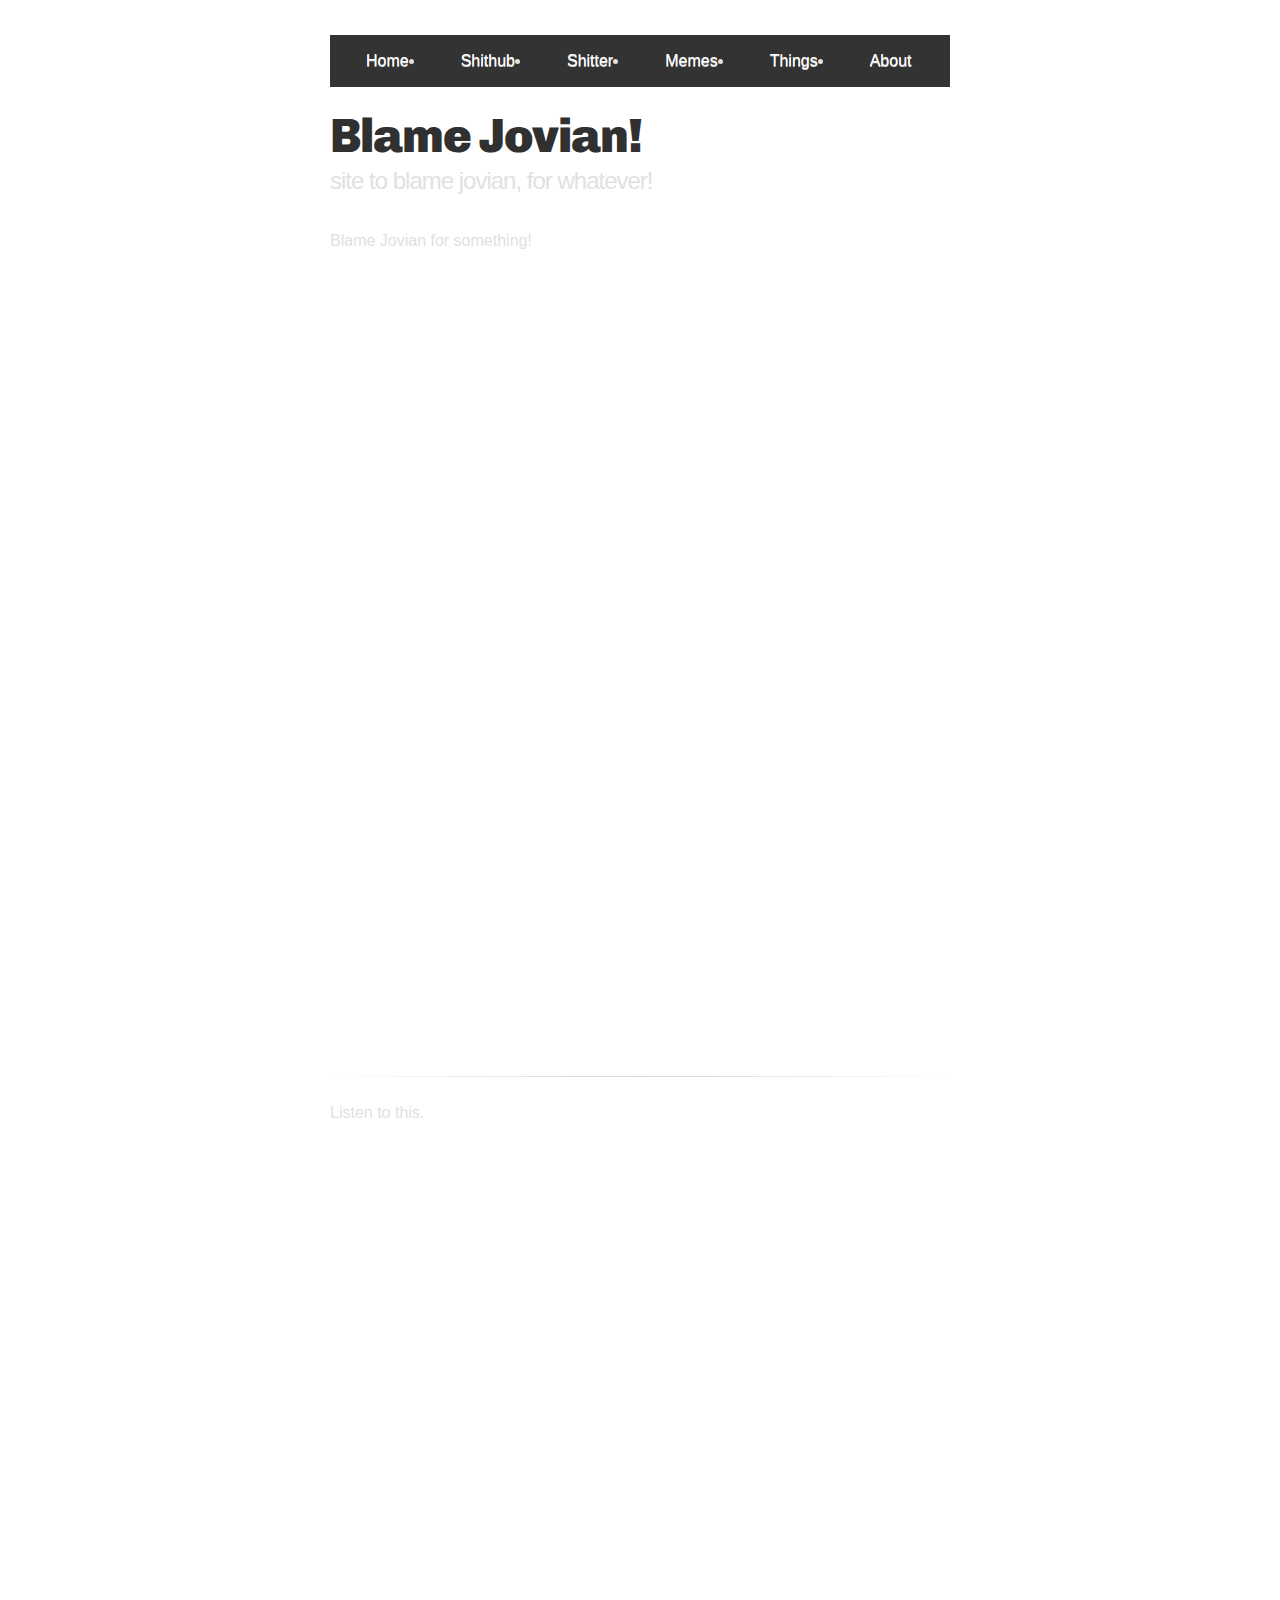
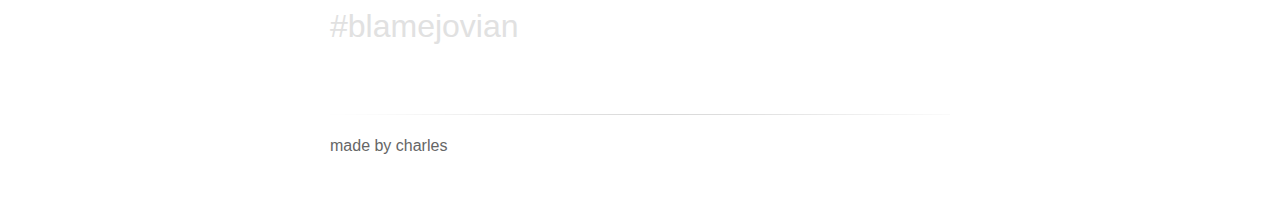
==== index.html @ f476569d "added link" ====
<!DOCTYPE html>
<html>
  <head>
    <meta name="description" content="Prepare to be diasppointed, even if you expect nothing. " />
    <link rel="icon" href="favicon.ico" />
    <style>
ul {
    list-style-type: none;
    margin: 0;
    padding: 0;
    overflow: hidden;
    background-color: #333;
    
}

li {
    float: left;
}

li a {
    display: block;
    color: white;
    text-align: center;
    padding: 14px 16px;
    text-decoration: none;
}

li a:hover:not(.active) {
    background-color: #111;
}

}
    </style>
    <meta charset='utf-8'>
    <meta http-equiv="X-UA-Compatible" content="chrome=1">
    <link href='https://fonts.googleapis.com/css?family=Chivo:900' rel='stylesheet' type='text/css'>
    <link rel="stylesheet" type="text/css" href="stylesheets/stylesheet.css" media="screen">
    <link rel="stylesheet" type="text/css" href="stylesheets/github-dark.css" media="screen">
    <link rel="stylesheet" type="text/css" href="stylesheets/print.css" media="print">
    <link rel="stylesheet" href="http://s.mlcdn.co/animate.css">
    <!--[if lt IE 9]>
    <script src="//html5shiv.googlecode.com/svn/trunk/html5.js"></script>
    <![endif]-->
    <title>Blame Jovian!</title>
  </head>

  <body>
    <div id="container">
      <div class="inner">

        <header>
        <ul>
          <li><a class="active" href="http://blamejovian.me/">Home</a></li>
          <li><a href="https://github.com/Sonvanelle">Shithub</a></li>
          <li><a href="https://twitter.com/sonvanelle">Shitter</a></li>
          <li><a href="memes.html">Memes</a></li>
          <li><a href="things.html">Things</a></li>
          <li><a href="about.html">About</a></li>
        </ul>
          <h1 class="animated zoomInDown">Blame Jovian!</h1>
          <h2 class="animated zoomInUp">site to blame jovian, for whatever!</h2>
        </header>
        

        <p class="animated infinite pulse">Blame Jovian for something!</p>
        
        <iframe src="https://docs.google.com/forms/d/1LqEECwCN9FHM-E9h4EUPndsRw1Yyhs0KAYkFTbyZgTc/viewform?embedded=true" width="500" height="780" frameborder="0" marginheight="0" marginwidth="0">Loading...</iframe>
        
        <script src="//www.powr.io/powr.js" external-type="html"></script> 
         <div class="powr-hit-counter" id="4e95fc38_1467075398"></div>

        <hr>
        <p>Listen to this.</p>
        <iframe width="100%" height="450" scrolling="no" frameborder="no" src="https://w.soundcloud.com/player/?url=https%3A//api.soundcloud.com/tracks/225063154&amp;auto_play=false&amp;hide_related=false&amp;show_comments=true&amp;show_user=true&amp;show_reposts=false&amp;visual=true"></iframe>

        <section id="main_content">
          <h1>
<a id="blamejovian" class="anchor" href="#blamejovian" aria-hidden="true"><span aria-hidden="true" class="octicon octicon-link"></span></a>#blamejovian</h1>

<p><img alt=""></p>
        </section>

        <footer>
          <div id="disqus_thread"></div>
<script>
    /**
     *  RECOMMENDED CONFIGURATION VARIABLES: EDIT AND UNCOMMENT THE SECTION BELOW TO INSERT DYNAMIC VALUES FROM YOUR PLATFORM OR CMS.
     *  LEARN WHY DEFINING THESE VARIABLES IS IMPORTANT: https://disqus.com/admin/universalcode/#configuration-variables
     */
    /*
    var disqus_config = function () {
        this.page.url = PAGE_URL;  // Replace PAGE_URL with your page's canonical URL variable
        this.page.identifier = PAGE_IDENTIFIER; // Replace PAGE_IDENTIFIER with your page's unique identifier variable
    };
    */ 
    (function() {  // DON'T EDIT BELOW THIS LINE
        var d = document, s = d.createElement('script');
        
        s.src = '//blamejovian.disqus.com/embed.js';
        
        s.setAttribute('data-timestamp', +new Date());
        (d.head || d.body).appendChild(s);
    })();
</script>
<noscript>Please enable JavaScript to view the <a href="https://disqus.com/?ref_noscript" rel="nofollow">comments powered by Disqus.</a></noscript>
          <a href="https://github.com/Sonvanelle">made by charles</a> 
        </footer>

        
      </div>
    </div>
  </body>
</html>
---- stylesheets/stylesheet.css ----
/* http://meyerweb.com/eric/tools/css/reset/
   v2.0 | 20110126
   License: none (public domain)
*/
html, body, div, span, applet, object, iframe,
h1, h2, h3, h4, h5, h6, p, blockquote, pre,
a, abbr, acronym, address, big, cite, code,
del, dfn, em, img, ins, kbd, q, s, samp,
small, strike, strong, sub, sup, tt, var,
b, u, i, center,
dl, dt, dd, ol, ul, li,
fieldset, form, label, legend,
table, caption, tbody, tfoot, thead, tr, th, td,
article, aside, canvas, details, embed,
figure, figcaption, footer, header, hgroup,
menu, nav, output, ruby, section, summary,
time, mark, audio, video {
	padding: 0;
	margin: 0;
	font: inherit;
	font-size: 100%;
	vertical-align: baseline;
	border: 0;
}
/* HTML5 display-role reset for older browsers */
article, aside, details, figcaption, figure,
footer, header, hgroup, menu, nav, section {
	display: block;
}
body {
	line-height: 1;
}
ol, ul {
	list-style: none;
}
blockquote, q {
	quotes: none;
}
blockquote:before, blockquote:after,
q:before, q:after {
	content: '';
	content: none;
}
table {
	border-spacing: 0;
	border-collapse: collapse;
}

/* LAYOUT STYLES */
body {
  font-family: 'Helvetica Neue', Helvetica, Arial, serif;
  font-size: 1em;
  line-height: 1.5;
  color: #e1e1e1;
  text-shadow: 0 1px 0 rgba(255, 255, 255, 0.8);
  background-image: url(http://i.imgur.com/GGXD0OR.jpg);
}

a {
  color: #d5000d;
}
a:hover {
  color: #c5000c;
}

header {
  padding-top: 35px;
  padding-bottom: 25px;
}

header h1 {
  font-family: 'Chivo', 'Helvetica Neue', Helvetica, Arial, serif;
  font-size: 48px; font-weight: 900;
  line-height: 1.2;
  color: #303030;
  letter-spacing: -1px;
}

header h2 {
  font-size: 24px;
  font-weight: normal;
  line-height: 1.3;
  color: #e1e1e1;
  letter-spacing: -1px;
}

#container {
  min-height: 1800px;
  min-width: 250px;
  background-image: url(http://wallpapersonthe.net/wallpapers/b/3840x2160/3840x2160-digital_art_pixel_art_moon_video_games_superbrothers_sword_amp_sorcery_ep-20833.png);
}

.inner {
  width: 620px;
  margin: 0 auto;
}

#container .inner img {
  max-width: 70%;
}

#downloads {
  margin-bottom: 40px;
}

a.button {
  display: block;
  float: left;
  width: 179px;
  padding: 12px 8px 12px 8px;
  margin-right: 14px;
  font-size: 15px;
  font-weight: bold;
  line-height: 25px;
  color: #303030;
  background: #fdfdfd; /* Old browsers */
  background: -moz-linear-gradient(top,  #fdfdfd 0%, #f2f2f2 100%); /* FF3.6+ */
  background: -webkit-gradient(linear, left top, left bottom, color-stop(0%,#fdfdfd), color-stop(100%,#f2f2f2)); /* Chrome,Safari4+ */
  background: -webkit-linear-gradient(top,  #fdfdfd 0%,#f2f2f2 100%); /* Chrome10+,Safari5.1+ */
  background: -o-linear-gradient(top,  #fdfdfd 0%,#f2f2f2 100%); /* Opera 11.10+ */
  background: -ms-linear-gradient(top,  #fdfdfd 0%,#f2f2f2 100%); /* IE10+ */
  background: linear-gradient(top,  #fdfdfd 0%,#f2f2f2 100%); /* W3C */
  filter: progid:DXImageTransform.Microsoft.gradient( startColorstr='#fdfdfd', endColorstr='#f2f2f2',GradientType=0 ); /* IE6-9 */
  border-top: solid 1px #cbcbcb;
  border-right: solid 1px #b7b7b7;
  border-bottom: solid 1px #b3b3b3;
  border-left: solid 1px #b7b7b7;
  border-radius: 30px;
  -webkit-box-shadow: 10px 10px 5px #888;
  -moz-box-shadow: 10px 10px 5px #888;
  box-shadow: 0px 1px 5px #e8e8e8;
  -moz-border-radius: 30px;
  -webkit-border-radius: 30px;
}
a.button:hover {
  background: #fafafa; /* Old browsers */
  background: -moz-linear-gradient(top,  #fdfdfd 0%, #f6f6f6 100%); /* FF3.6+ */
  background: -webkit-gradient(linear, left top, left bottom, color-stop(0%,#fdfdfd), color-stop(100%,#f6f6f6)); /* Chrome,Safari4+ */
  background: -webkit-linear-gradient(top,  #fdfdfd 0%,#f6f6f6 100%); /* Chrome10+,Safari5.1+ */
  background: -o-linear-gradient(top,  #fdfdfd 0%,#f6f6f6 100%); /* Opera 11.10+ */
  background: -ms-linear-gradient(top,  #fdfdfd 0%,#f6f6f6 100%); /* IE10+ */
  background: linear-gradient(top,  #fdfdfd 0%,#f6f6f6, 100%); /* W3C */
  filter: progid:DXImageTransform.Microsoft.gradient( startColorstr='#fdfdfd', endColorstr='#f6f6f6',GradientType=0 ); /* IE6-9 */
  border-top: solid 1px #b7b7b7;
  border-right: solid 1px #b3b3b3;
  border-bottom: solid 1px #b3b3b3;
  border-left: solid 1px #b3b3b3;
}

a.button span {
  display: block;
  height: 23px;
  padding-left: 50px;
}

#download-zip span {
  background: transparent url(../images/zip-icon.png) 12px 50% no-repeat;
}
#download-tar-gz span {
  background: transparent url(../images/tar-gz-icon.png) 12px 50% no-repeat;
}
#view-on-github span {
  background: transparent url(../images/octocat-icon.png) 12px 50% no-repeat;
}
#view-on-github {
  margin-right: 0;
}

code, pre {
  margin-bottom: 30px;
  font-family: Monaco, "Bitstream Vera Sans Mono", "Lucida Console", Terminal;
  font-size: 14px;
  color: #222;
}

code {
  padding: 0 3px;
  background-color: #f2f2f2;
  border: solid 1px #ddd;
}

pre {
  padding: 20px;
  overflow: auto;
  color: #f2f2f2;
  text-shadow: none;
  background: #303030;
}
pre code {
  padding: 0;
  color: #f2f2f2;
  background-color: #303030;
  border: none;
}

ul, ol, dl {
  margin-bottom: 20px;
}


/* COMMON STYLES */

hr {
  height: 1px;
  padding-bottom: 1em;
  margin-top: 1em;
  line-height: 1px;
  background: transparent url('../images/hr.png') 50% 0 no-repeat;
  border: none;
}

strong {
  font-weight: bold;
}

em {
  font-style: italic;
}

table {
  width: 100%;
  border: 1px solid #ebebeb;
}

th {
  font-weight: 500;
}

td {
  font-weight: 300;
  text-align: center;
  border: 1px solid #ebebeb;
}

form {
  padding: 20px;
  background: #f2f2f2;

}


/* GENERAL ELEMENT TYPE STYLES */

h1 {
  font-size: 32px;
  color: e1e1e1;
}

h2 {
  margin-bottom: 8px;
  font-size: 22px;
  font-weight: bold;
  color: #c4c4c4;
}

h3 {
  margin-bottom: 8px;
  font-size: 18px;
  font-weight: bold;
  color: #d5000d;
}

h4 {
  font-size: 16px;
  font-weight: bold;
  color: #303030;
}

h5 {
  font-size: 1em;
  color: #303030;
}

h6 {
  font-size: .8em;
  color: #303030;
}

p {
  margin-bottom: 20px;
  font-weight: 300;
}

a {
  text-decoration: none;
}

p a {
  font-weight: 400;
}

blockquote {
  padding: 0 0 0 30px;
  margin-bottom: 20px;
  font-size: 1.6em;
  border-left: 10px solid #e9e9e9;
}

ul li {
  list-style-position: inside;
  list-style: disc;
  padding-left: 20px;
}

ol li {
  list-style-position: inside;
  list-style: decimal;
  padding-left: 3px;
}

dl dt {
  color: #303030;
}

footer {
  padding-top: 20px;
  padding-bottom: 30px;
  margin-top: 40px;
  font-size: 16px;
  color: #ffffff;
  background: transparent url('../images/hr.png') 0 0 no-repeat;
}

footer a {
  color: #666;
}
footer a:hover {
  color: #444;
}

/* MISC */
.clearfix:after {
  display: block;
  height: 0;
  clear: both;
  visibility: hidden;
  content: '.';
}

.clearfix {display: inline-block;}
* html .clearfix {height: 1%;}
.clearfix {display: block;}

/* #Media Queries
================================================== */

/* Smaller than standard 960 (devices and browsers) */
@media only screen and (max-width: 959px) { }

/* Tablet Portrait size to standard 960 (devices and browsers) */
@media only screen and (min-width: 768px) and (max-width: 959px) { }

/* All Mobile Sizes (devices and browser) */
@media only screen and (max-width: 767px) {
  header {
    padding-top: 10px;
    padding-bottom: 10px;
  }
  #downloads {
    margin-bottom: 25px;
  }
  #download-zip, #download-tar-gz {
    display: none;
  }
  .inner {
    width: 94%;
    margin: 0 auto;
  }
}

/* Mobile Landscape Size to Tablet Portrait (devices and browsers) */
@media only screen and (min-width: 480px) and (max-width: 767px) { }

/* Mobile Portrait Size to Mobile Landscape Size (devices and browsers) */
@media only screen and (max-width: 479px) { }
---- stylesheets/github-dark.css ----
/*
The MIT License (MIT)

Copyright (c) 2015 GitHub, Inc.

Permission is hereby granted, free of charge, to any person obtaining a copy
of this software and associated documentation files (the "Software"), to deal
in the Software without restriction, including without limitation the rights
to use, copy, modify, merge, publish, distribute, sublicense, and/or sell
copies of the Software, and to permit persons to whom the Software is
furnished to do so, subject to the following conditions:

The above copyright notice and this permission notice shall be included in all
copies or substantial portions of the Software.

THE SOFTWARE IS PROVIDED "AS IS", WITHOUT WARRANTY OF ANY KIND, EXPRESS OR
IMPLIED, INCLUDING BUT NOT LIMITED TO THE WARRANTIES OF MERCHANTABILITY,
FITNESS FOR A PARTICULAR PURPOSE AND NONINFRINGEMENT. IN NO EVENT SHALL THE
AUTHORS OR COPYRIGHT HOLDERS BE LIABLE FOR ANY CLAIM, DAMAGES OR OTHER
LIABILITY, WHETHER IN AN ACTION OF CONTRACT, TORT OR OTHERWISE, ARISING FROM,
OUT OF OR IN CONNECTION WITH THE SOFTWARE OR THE USE OR OTHER DEALINGS IN THE
SOFTWARE.

*/

.pl-c /* comment */ {
  color: #969896;
}

.pl-c1      /* constant, markup.raw, meta.diff.header, meta.module-reference, meta.property-name, support, support.constant, support.variable, variable.other.constant */,
.pl-s .pl-v /* string variable */ {
  color: #0099cd;
}

.pl-e  /* entity */,
.pl-en /* entity.name */ {
  color: #9774cb;
}

.pl-s .pl-s1 /* string source */,
.pl-smi      /* storage.modifier.import, storage.modifier.package, storage.type.java, variable.other, variable.parameter.function */ {
  color: #ddd;
}

.pl-ent /* entity.name.tag */ {
  color: #7bcc72;
}

.pl-k /* keyword, storage, storage.type */ {
  color: #cc2372;
}

.pl-pds              /* punctuation.definition.string, string.regexp.character-class */,
.pl-s                /* string */,
.pl-s .pl-pse .pl-s1 /* string punctuation.section.embedded source */,
.pl-sr               /* string.regexp */,
.pl-sr .pl-cce       /* string.regexp constant.character.escape */,
.pl-sr .pl-sra       /* string.regexp string.regexp.arbitrary-repitition */,
.pl-sr .pl-sre       /* string.regexp source.ruby.embedded */ {
  color: #3c66e2;
}

.pl-v /* variable */ {
  color: #fb8764;
}

.pl-id /* invalid.deprecated */ {
  color: #e63525;
}

.pl-ii /* invalid.illegal */ {
  background-color: #e63525;
  color: #f8f8f8;
}

.pl-sr .pl-cce /* string.regexp constant.character.escape */ {
  color: #7bcc72;
  font-weight: bold;
}

.pl-ml /* markup.list */ {
  color: #c26b2b;
}

.pl-mh        /* markup.heading */,
.pl-mh .pl-en /* markup.heading entity.name */,
.pl-ms        /* meta.separator */ {
  color: #264ec5;
  font-weight: bold;
}

.pl-mq /* markup.quote */ {
  color: #00acac;
}

.pl-mi /* markup.italic */ {
  color: #ddd;
  font-style: italic;
}

.pl-mb /* markup.bold */ {
  color: #ddd;
  font-weight: bold;
}

.pl-md /* markup.deleted, meta.diff.header.from-file */ {
  background-color: #ffecec;
  color: #bd2c00;
}

.pl-mi1 /* markup.inserted, meta.diff.header.to-file */ {
  background-color: #eaffea;
  color: #55a532;
}

.pl-mdr /* meta.diff.range */ {
  color: #9774cb;
  font-weight: bold;
}

.pl-mo /* meta.output */ {
  color: #264ec5;
}
---- stylesheets/print.css ----
html, body, div, span, applet, object, iframe,
h1, h2, h3, h4, h5, h6, p, blockquote, pre,
a, abbr, acronym, address, big, cite, code,
del, dfn, em, img, ins, kbd, q, s, samp,
small, strike, strong, sub, sup, tt, var,
b, u, i, center,
dl, dt, dd, ol, ul, li,
fieldset, form, label, legend,
table, caption, tbody, tfoot, thead, tr, th, td,
article, aside, canvas, details, embed,
figure, figcaption, footer, header, hgroup,
menu, nav, output, ruby, section, summary,
time, mark, audio, video {
  padding: 0;
  margin: 0;
  font: inherit;
  font-size: 100%;
  vertical-align: baseline;
  border: 0;
}
/* HTML5 display-role reset for older browsers */
article, aside, details, figcaption, figure,
footer, header, hgroup, menu, nav, section {
  display: block;
}
body {
  line-height: 1;
}
ol, ul {
  list-style: none;
}
blockquote, q {
  quotes: none;
}
blockquote:before, blockquote:after,
q:before, q:after {
  content: '';
  content: none;
}
table {
  border-spacing: 0;
  border-collapse: collapse;
}
body {
  font-family: 'Helvetica Neue', Helvetica, Arial, serif;
  font-size: 13px;
  line-height: 1.5;
  color: #000;
}

a {
  font-weight: bold;
  color: #d5000d;
}

header {
  padding-top: 35px;
  padding-bottom: 10px;
}

header h1 {
  font-size: 48px;
  font-weight: bold;
  line-height: 1.2;
  color: #303030;
  letter-spacing: -1px;
}

header h2 {
  font-size: 24px;
  font-weight: normal;
  line-height: 1.3;
  color: #aaa;
  letter-spacing: -1px;
}
#downloads {
  display: none;
}
#main_content {
  padding-top: 20px;
}

code, pre {
  margin-bottom: 30px;
  font-family: Monaco, "Bitstream Vera Sans Mono", "Lucida Console", Terminal;
  font-size: 12px;
  color: #222;
}

code {
  padding: 0 3px;
}

pre {
  padding: 20px;
  overflow: auto;
  border: solid 1px #ddd;
}
pre code {
  padding: 0;
}

ul, ol, dl {
  margin-bottom: 20px;
}


/* COMMON STYLES */

table {
  width: 100%;
  border: 1px solid #ebebeb;
}

th {
  font-weight: 500;
}

td {
  font-weight: 300;
  text-align: center;
  border: 1px solid #ebebeb;
}

form {
  padding: 20px;
  background: #f2f2f2;

}


/* GENERAL ELEMENT TYPE STYLES */

h1 {
  font-size: 2.8em;
}

h2 {
  margin-bottom: 8px;
  font-size: 22px;
  font-weight: bold;
  color: #303030;
}

h3 {
  margin-bottom: 8px;
  font-size: 18px;
  font-weight: bold;
  color: #d5000d;
}

h4 {
  font-size: 16px;
  font-weight: bold;
  color: #303030;
}

h5 {
  font-size: 1em;
  color: #303030;
}

h6 {
  font-size: .8em;
  color: #303030;
}

p {
  margin-bottom: 20px;
  font-weight: 300;
}

a {
  text-decoration: none;
}

p a {
  font-weight: 400;
}

blockquote {
  padding: 0 0 0 30px;
  margin-bottom: 20px;
  font-size: 1.6em;
  border-left: 10px solid #e9e9e9;
}

ul li {
  list-style-position: inside;
  list-style: disc;
  padding-left: 20px;
}

ol li {
  list-style-position: inside;
  list-style: decimal;
  padding-left: 3px;
}

dl dd {
  font-style: italic;
  font-weight: 100;
}

footer {
  padding-top: 20px;
  padding-bottom: 30px;
  margin-top: 40px;
  font-size: 13px;
  color: #aaa;
}

footer a {
  color: #666;
}

/* MISC */
.clearfix:after {
  display: block;
  height: 0;
  clear: both;
  visibility: hidden;
  content: '.';
}

.clearfix {display: inline-block;}
* html .clearfix {height: 1%;}
.clearfix {display: block;}
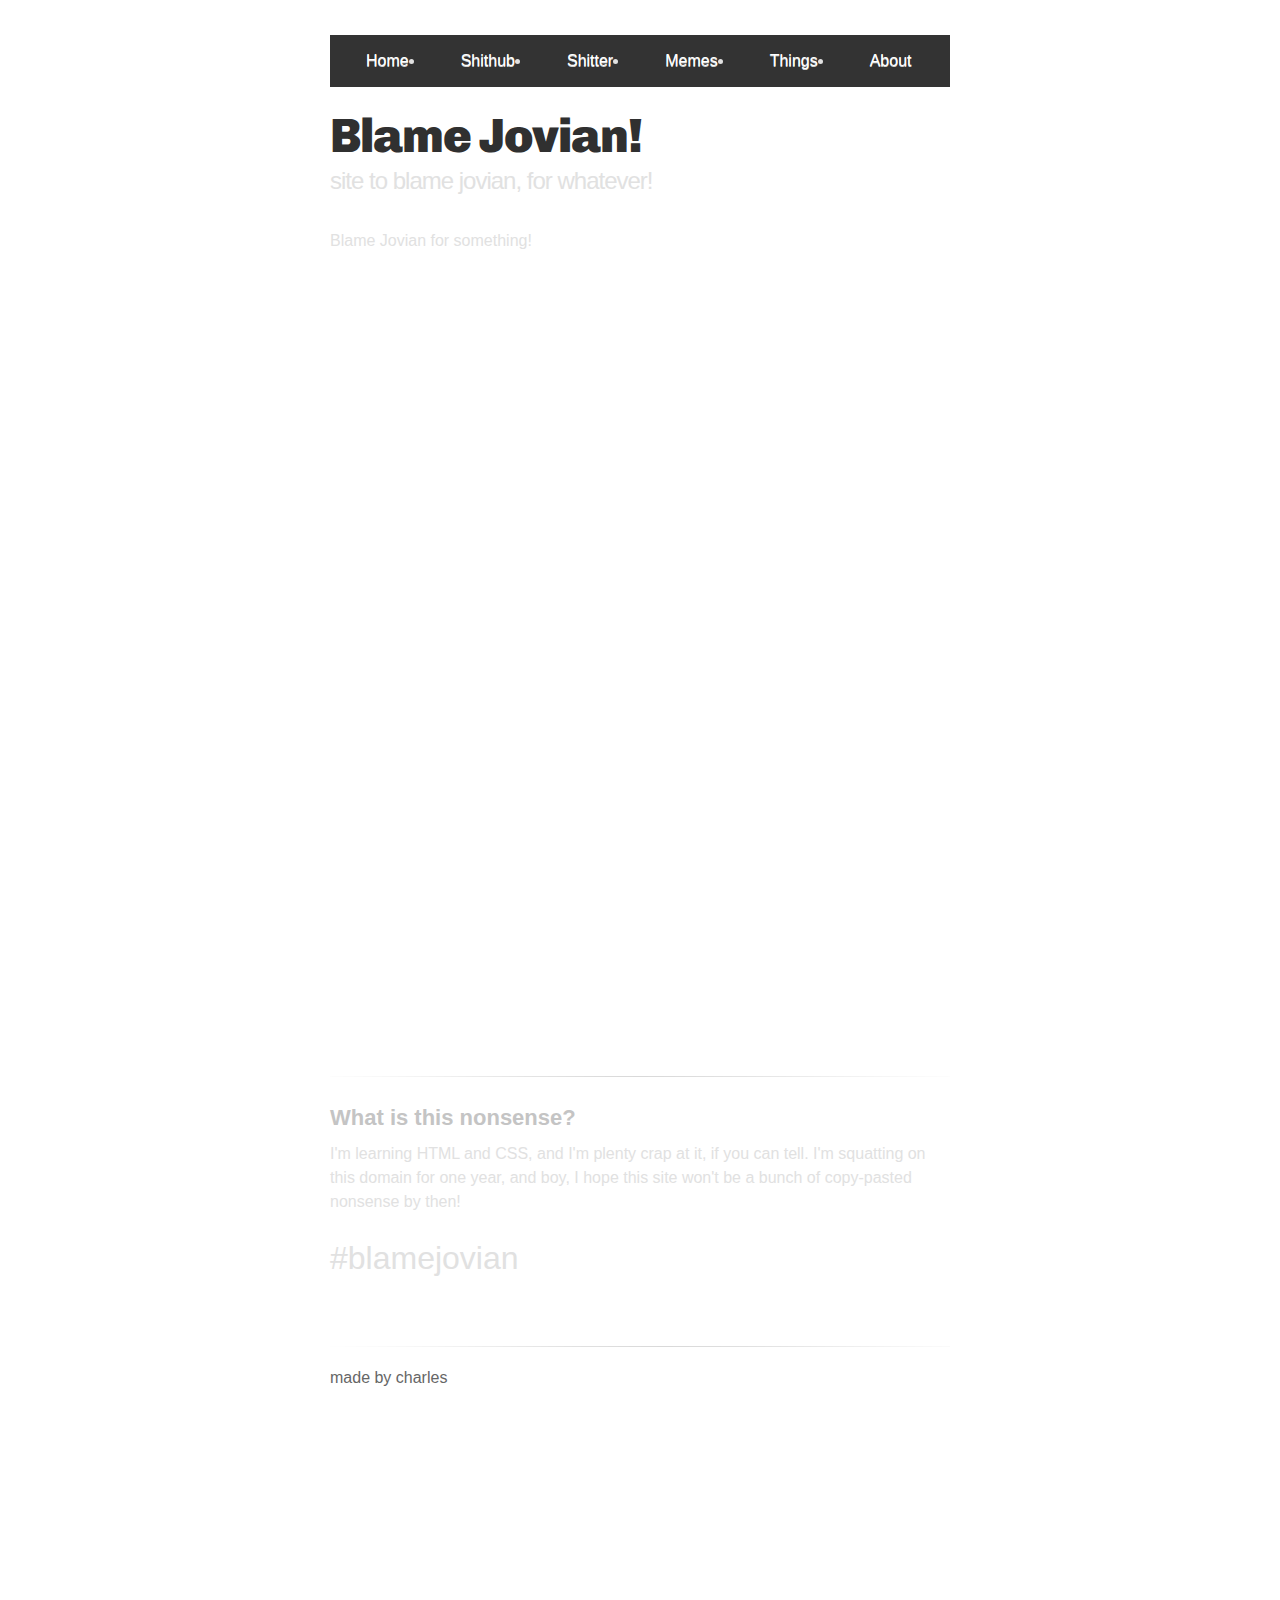
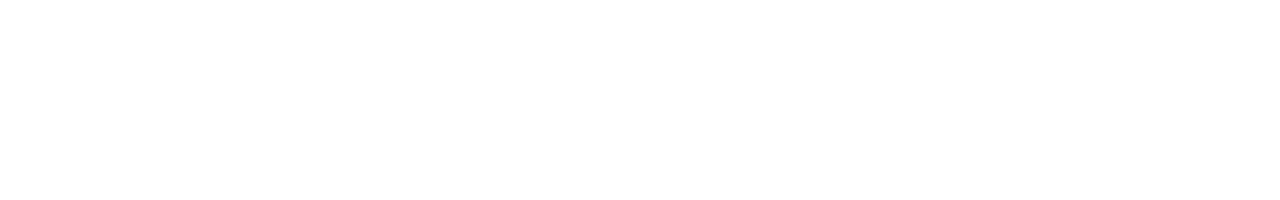
==== commit ed3a17d7: "added description" ====
--- a/index.html
+++ b/index.html
@@ -70,8 +70,10 @@
          <div class="powr-hit-counter" id="4e95fc38_1467075398"></div>
 
         <hr>
-        <p>Listen to this.</p>
-        <iframe width="100%" height="450" scrolling="no" frameborder="no" src="https://w.soundcloud.com/player/?url=https%3A//api.soundcloud.com/tracks/225063154&amp;auto_play=false&amp;hide_related=false&amp;show_comments=true&amp;show_user=true&amp;show_reposts=false&amp;visual=true"></iframe>
+        <h2>What is this nonsense?</h2>
+        <p>I'm learning HTML and CSS, and I'm plenty crap at it, if you can tell. I'm squatting on this domain for one year,
+        and boy, I hope this site won't be a bunch of copy-pasted nonsense by then!</p>
+        
 
         <section id="main_content">
           <h1>
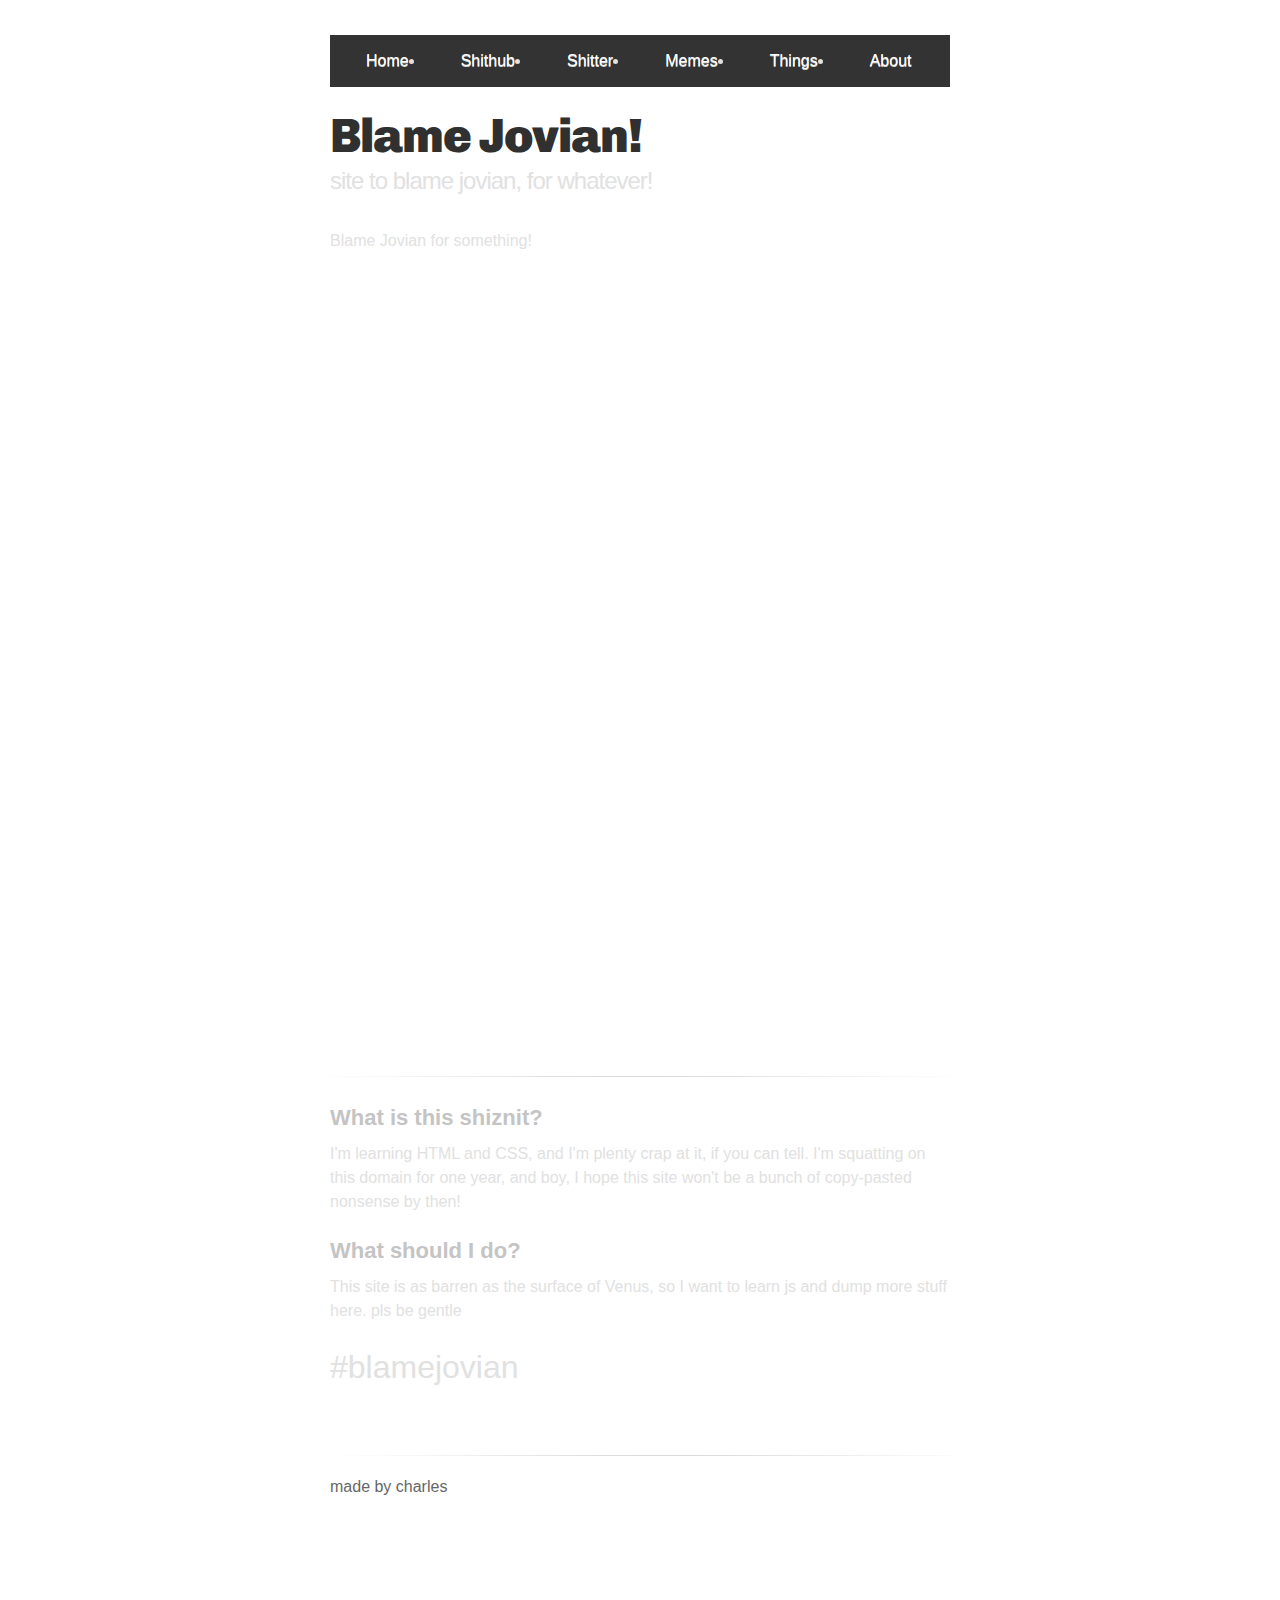
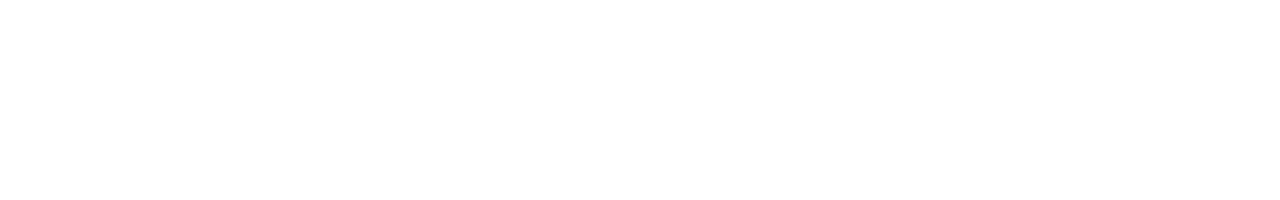
==== commit 48ef8d16: "Update index.html" ====
--- a/index.html
+++ b/index.html
@@ -2,7 +2,7 @@
 <html>
   <head>
     <meta name="description" content="Prepare to be diasppointed, even if you expect nothing. " />
-    <link rel="icon" href="favicon.ico" />
+    <link rel="icon" href="favicon(1).ico" />
     <style>
 ul {
     list-style-type: none;
@@ -70,10 +70,12 @@
          <div class="powr-hit-counter" id="4e95fc38_1467075398"></div>
 
         <hr>
-        <h2>What is this nonsense?</h2>
+        <h2>What is this shiznit?</h2>
         <p>I'm learning HTML and CSS, and I'm plenty crap at it, if you can tell. I'm squatting on this domain for one year,
         and boy, I hope this site won't be a bunch of copy-pasted nonsense by then!</p>
         
+        <h2>What should I do?</h2>
+        <p>This site is as barren as the surface of Venus, so I want to learn js and dump more stuff here. pls be gentle</p>
 
         <section id="main_content">
           <h1>
--- a/stylesheets/stylesheet.css
+++ b/stylesheets/stylesheet.css
@@ -54,6 +54,7 @@
   color: #e1e1e1;
   text-shadow: 0 1px 0 rgba(255, 255, 255, 0.8);
   background-image: url(http://i.imgur.com/GGXD0OR.jpg);
+  background-attachment: fixed;
 }
 
 a {
@@ -88,6 +89,7 @@
   min-height: 1800px;
   min-width: 250px;
   background-image: url(http://wallpapersonthe.net/wallpapers/b/3840x2160/3840x2160-digital_art_pixel_art_moon_video_games_superbrothers_sword_amp_sorcery_ep-20833.png);
+  background-attachment: fixed;
 }
 
 .inner {
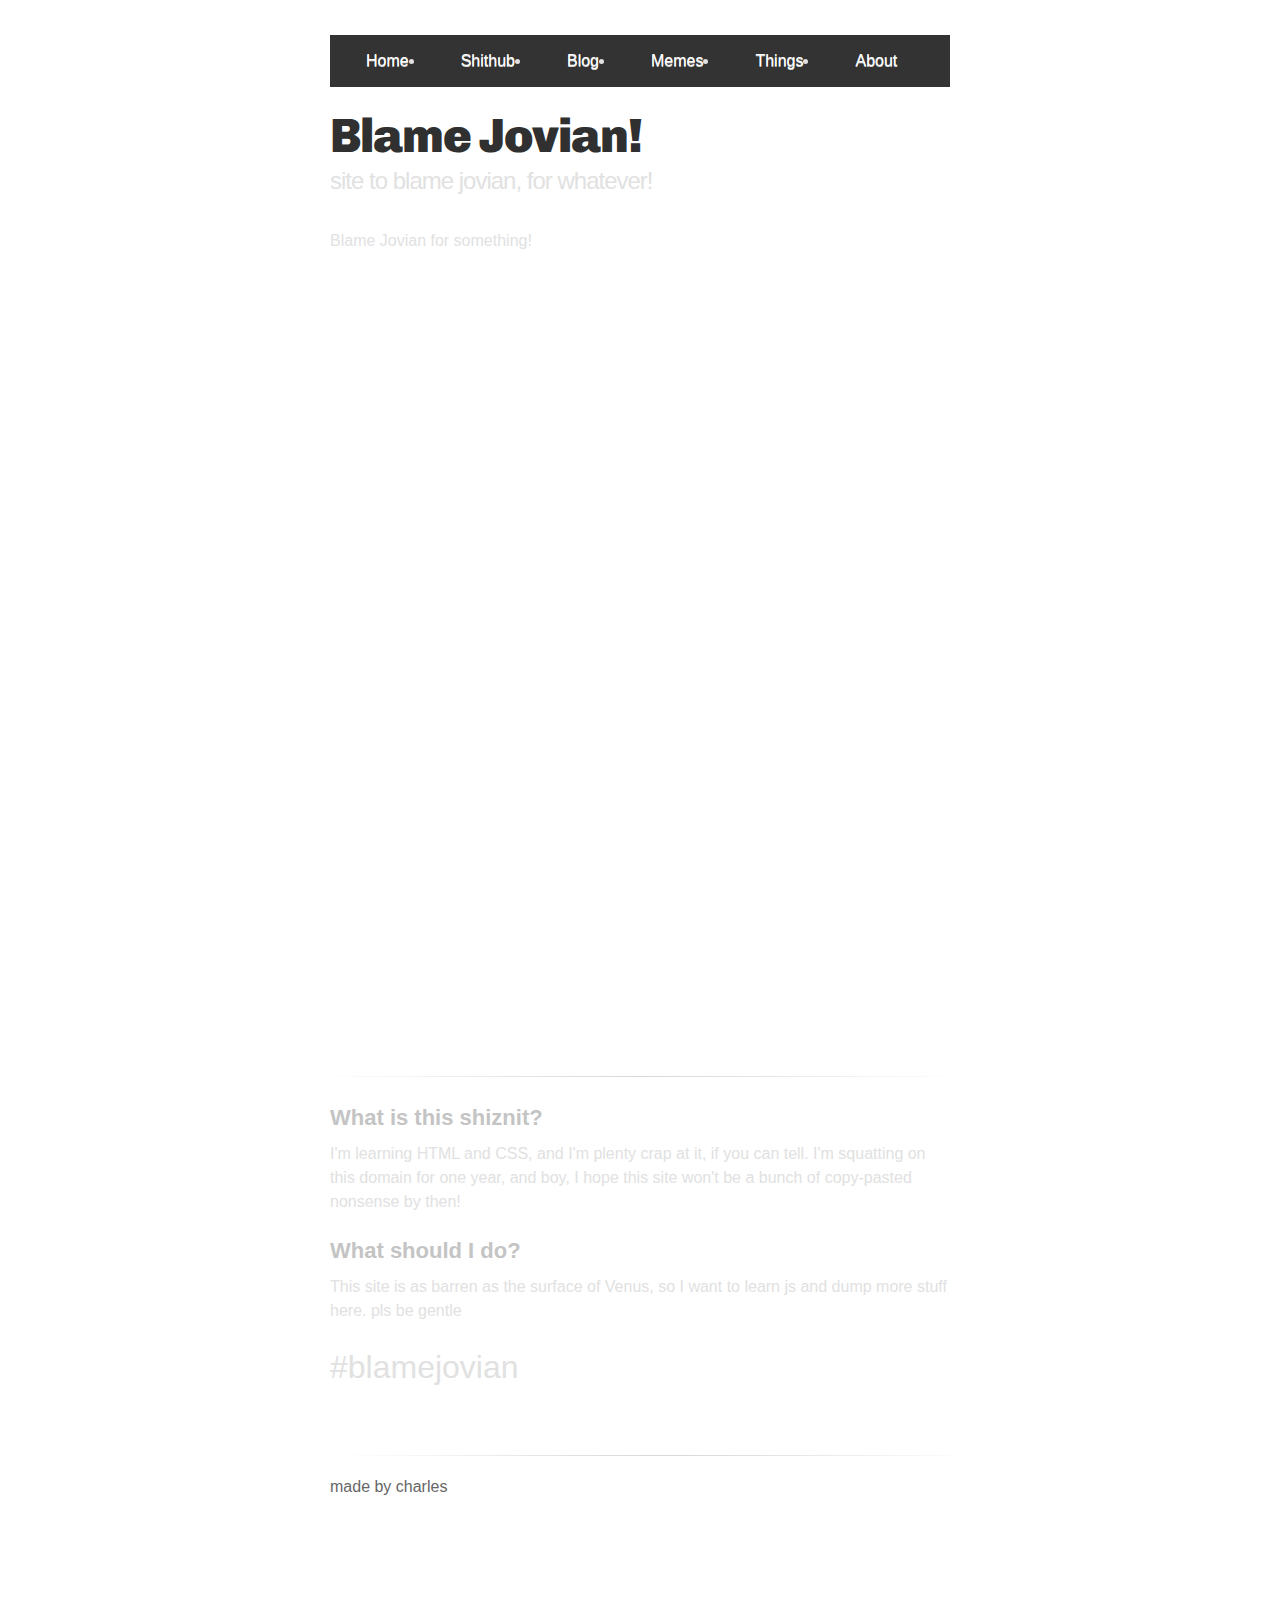
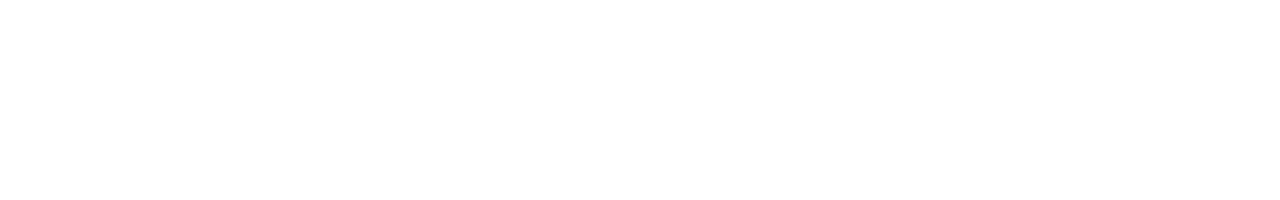
==== commit c32d1186: "added blog" ====
--- a/index.html
+++ b/index.html
@@ -52,7 +52,7 @@
         <ul>
           <li><a class="active" href="http://blamejovian.me/">Home</a></li>
           <li><a href="https://github.com/Sonvanelle">Shithub</a></li>
-          <li><a href="https://twitter.com/sonvanelle">Shitter</a></li>
+          <li><a href="blog.html">Blog</a></li>
           <li><a href="memes.html">Memes</a></li>
           <li><a href="things.html">Things</a></li>
           <li><a href="about.html">About</a></li>
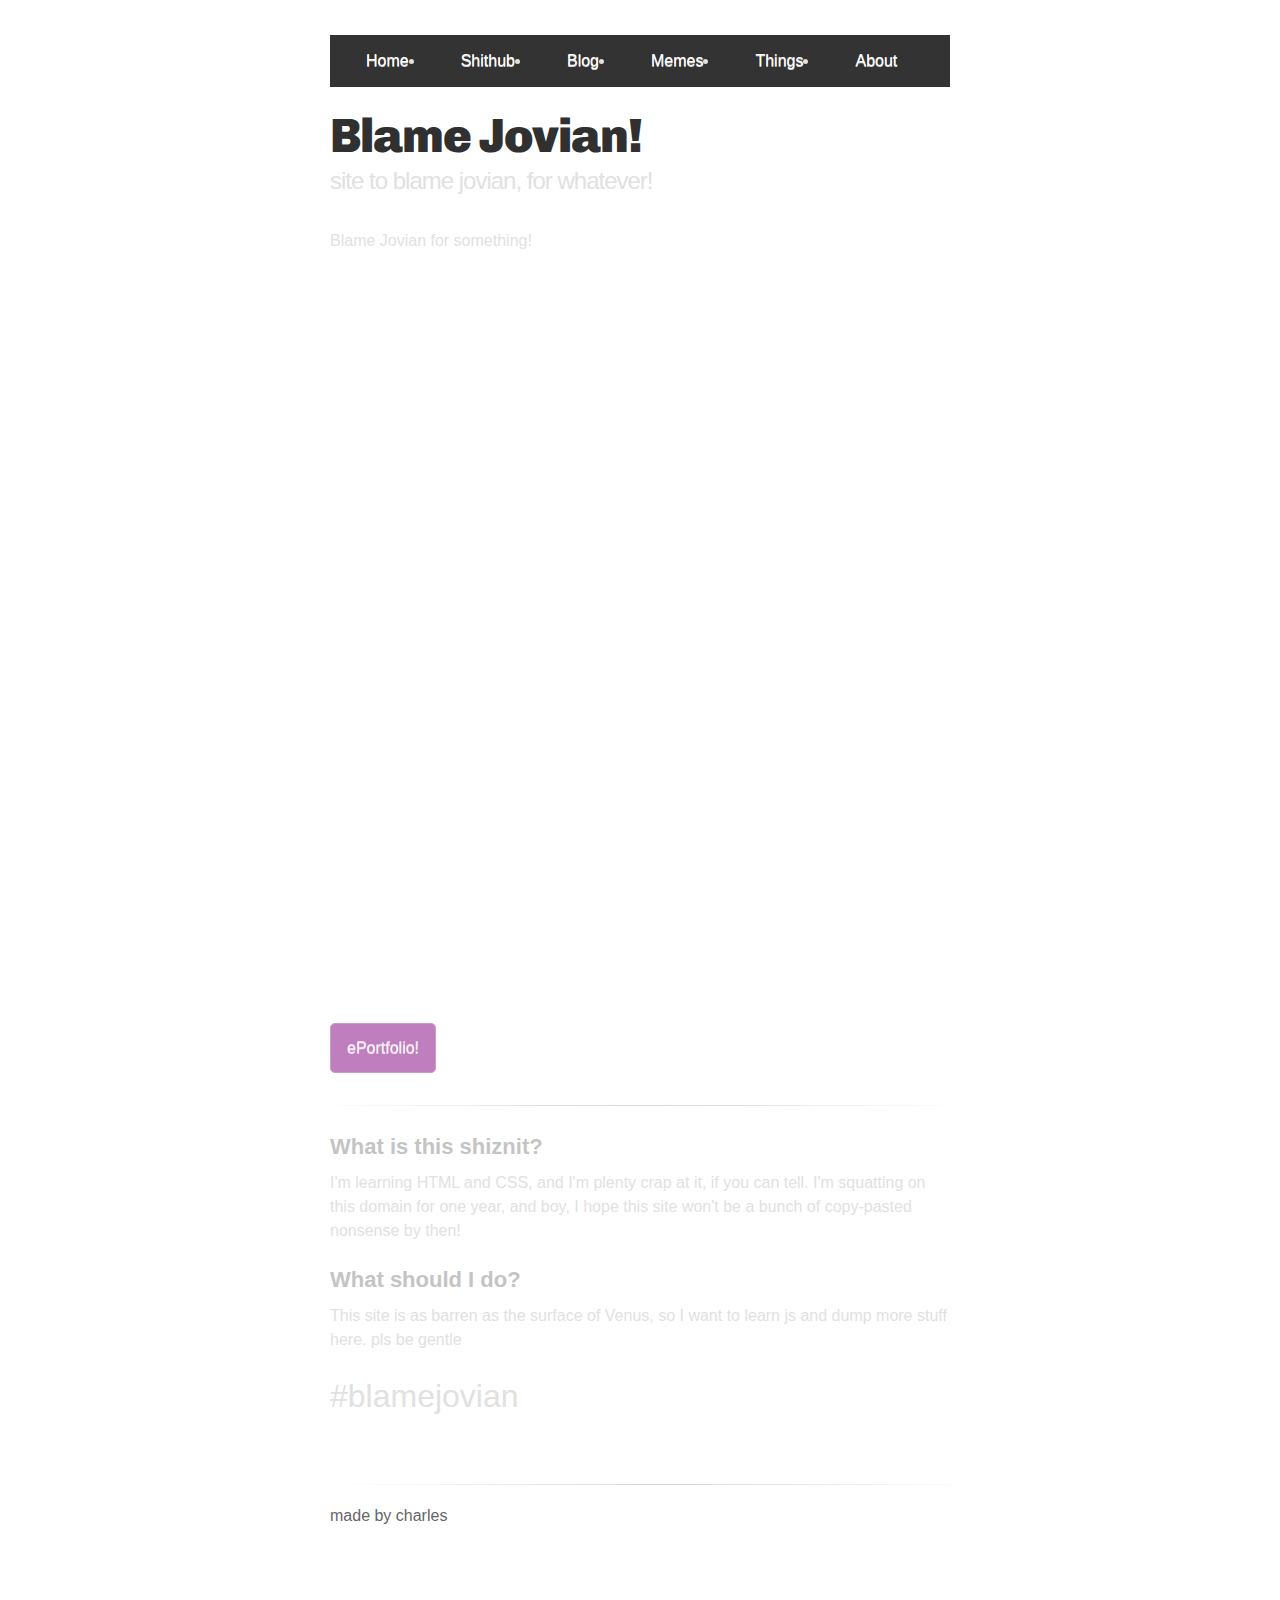
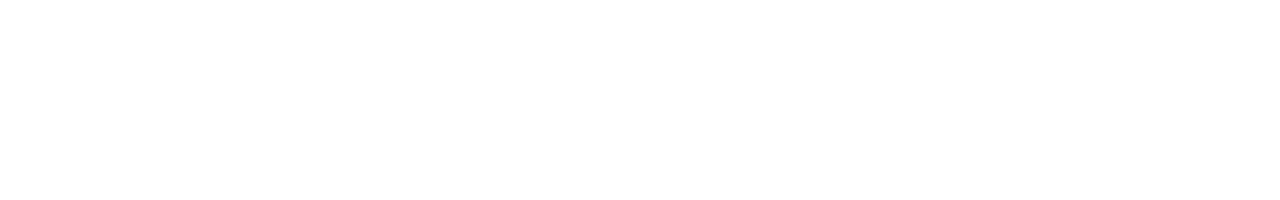
==== commit fe7375fc: "added ePortfolio link" ====
--- a/index.html
+++ b/index.html
@@ -64,6 +64,8 @@
 
         <p class="animated infinite pulse">Blame Jovian for something!</p>
         
+        <a href="http://blamejovian.me/ePortfolio/" class="btn">ePortfolio!</a>
+        
         <iframe src="https://docs.google.com/forms/d/1LqEECwCN9FHM-E9h4EUPndsRw1Yyhs0KAYkFTbyZgTc/viewform?embedded=true" width="500" height="780" frameborder="0" marginheight="0" marginwidth="0">Loading...</iframe>
         
         <script src="//www.powr.io/powr.js" external-type="html"></script> 
--- a/stylesheets/stylesheet.css
+++ b/stylesheets/stylesheet.css
@@ -64,6 +64,45 @@
   color: #c5000c;
 }
 
+.btn {
+  display: inline-block;
+  margin-bottom: 1rem;
+  color: rgba(255, 255, 255, 0.7);
+  background-color: rgba(128, 0, 128, 0.5);
+  border-color: rgba(204,153, 204, 1.0);
+  border-style: solid;
+  border-width: 1px;
+  border-radius: 0.3rem;
+  transition: color 0.2s, background-color 0.1s, border-color 0.1s; }
+  .btn + .btn {
+    margin-left: 1rem; }
+
+.btn:hover {
+  color: rgba(255, 255, 255, 0.8);
+  text-decoration: none;
+  background-color: rgba(255, 255, 255, 0.2);
+  border-color: rgba(255, 255, 255, 0.3); }
+
+@media screen and (min-width: 64em) {
+  .btn {
+    padding: 0.75rem 1rem; } }
+
+@media screen and (min-width: 42em) and (max-width: 64em) {
+  .btn {
+    padding: 0.6rem 0.9rem;
+    font-size: 0.9rem; } }
+
+@media screen and (max-width: 42em) {
+  .btn {
+    display: block;
+    width: 100%;
+    padding: 0.75rem;
+    font-size: 0.9rem; }
+    .btn + .btn {
+      margin-top: 1rem;
+      margin-left: 0; } }
+
+
 header {
   padding-top: 35px;
   padding-bottom: 25px;
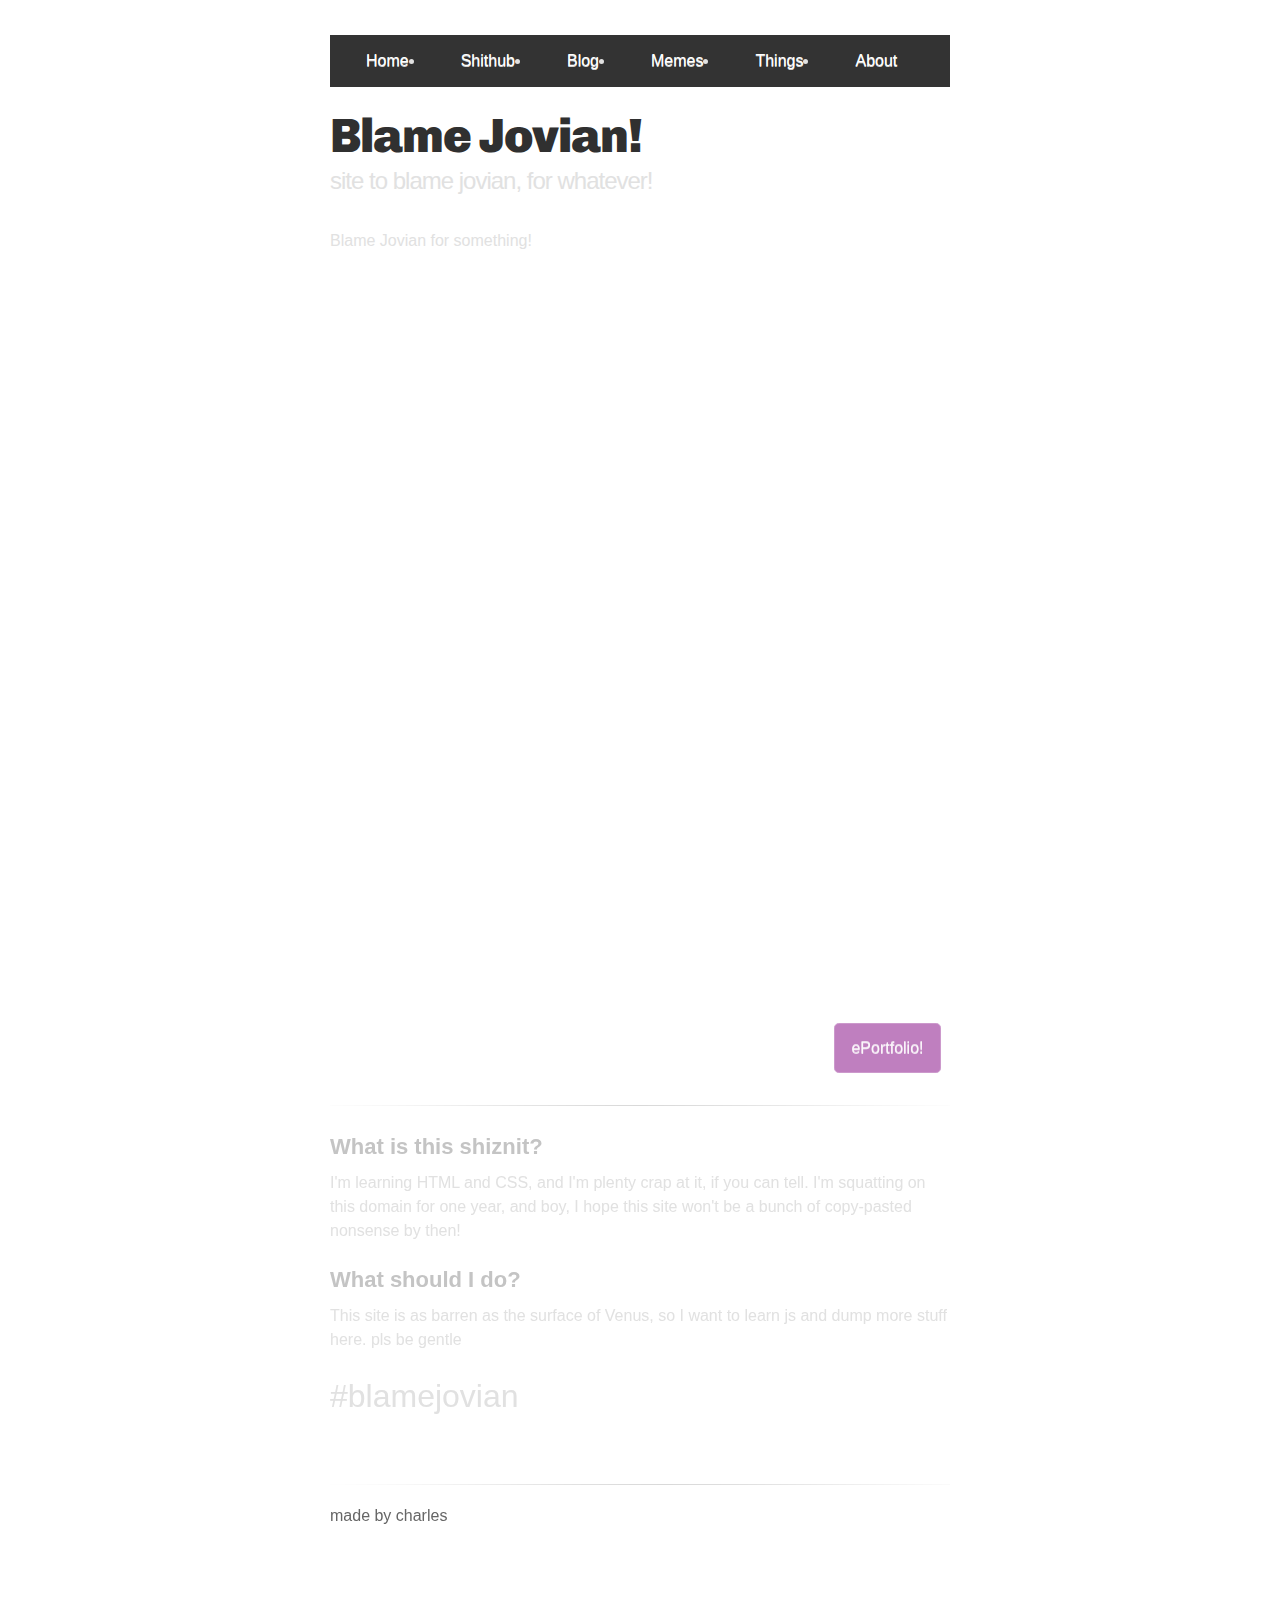
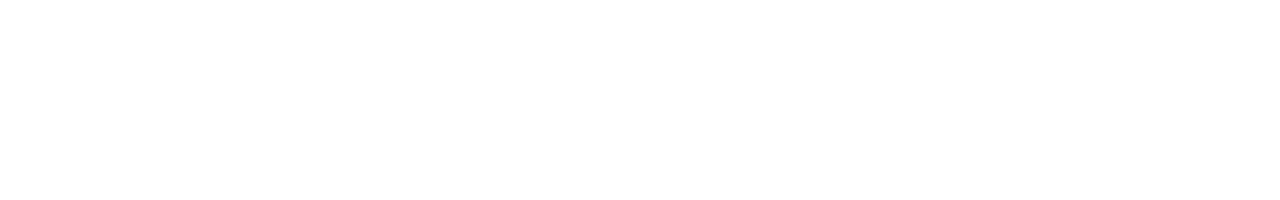
==== commit be0e90e3: "changed button pos" ====
--- a/index.html
+++ b/index.html
@@ -64,10 +64,9 @@
 
         <p class="animated infinite pulse">Blame Jovian for something!</p>
         
-        <a href="http://blamejovian.me/ePortfolio/" class="btn">ePortfolio!</a>
-        
         <iframe src="https://docs.google.com/forms/d/1LqEECwCN9FHM-E9h4EUPndsRw1Yyhs0KAYkFTbyZgTc/viewform?embedded=true" width="500" height="780" frameborder="0" marginheight="0" marginwidth="0">Loading...</iframe>
         
+        <a href="http://blamejovian.me/ePortfolio/" class="btn">ePortfolio!</a>
         <script src="//www.powr.io/powr.js" external-type="html"></script> 
          <div class="powr-hit-counter" id="4e95fc38_1467075398"></div>
 
